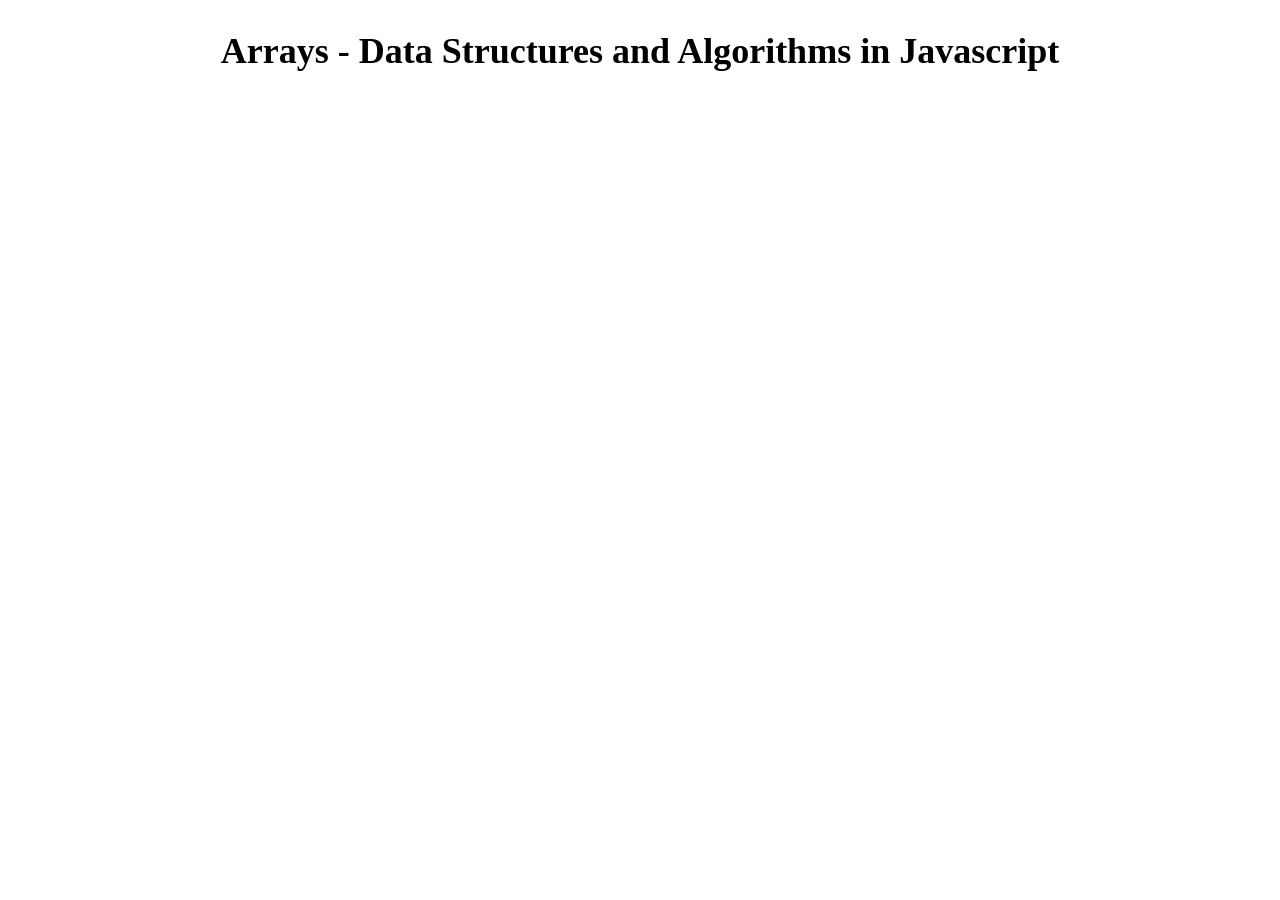
==== JavaScript-(JS)/Arrays/index.html @ ef6c7cac "Arrays - Data Structures and Algorithms in Javascript" ====
<!DOCTYPE html>
<html lang="en">
  <head>
    <meta charset="UTF-8" />
    <meta http-equiv="X-UA-Compatible" content="IE=edge" />
    <meta name="viewport" content="width=device-width, initial-scale=1.0" />
    <title>( Arrays )</title>
  </head>
  <body>
    <div style="text-align: center; font-size: 24px">
      <h2>Arrays - Data Structures and Algorithms in Javascript</h2>
    </div>
    <script src="./script.js"></script>
  </body>
</html>
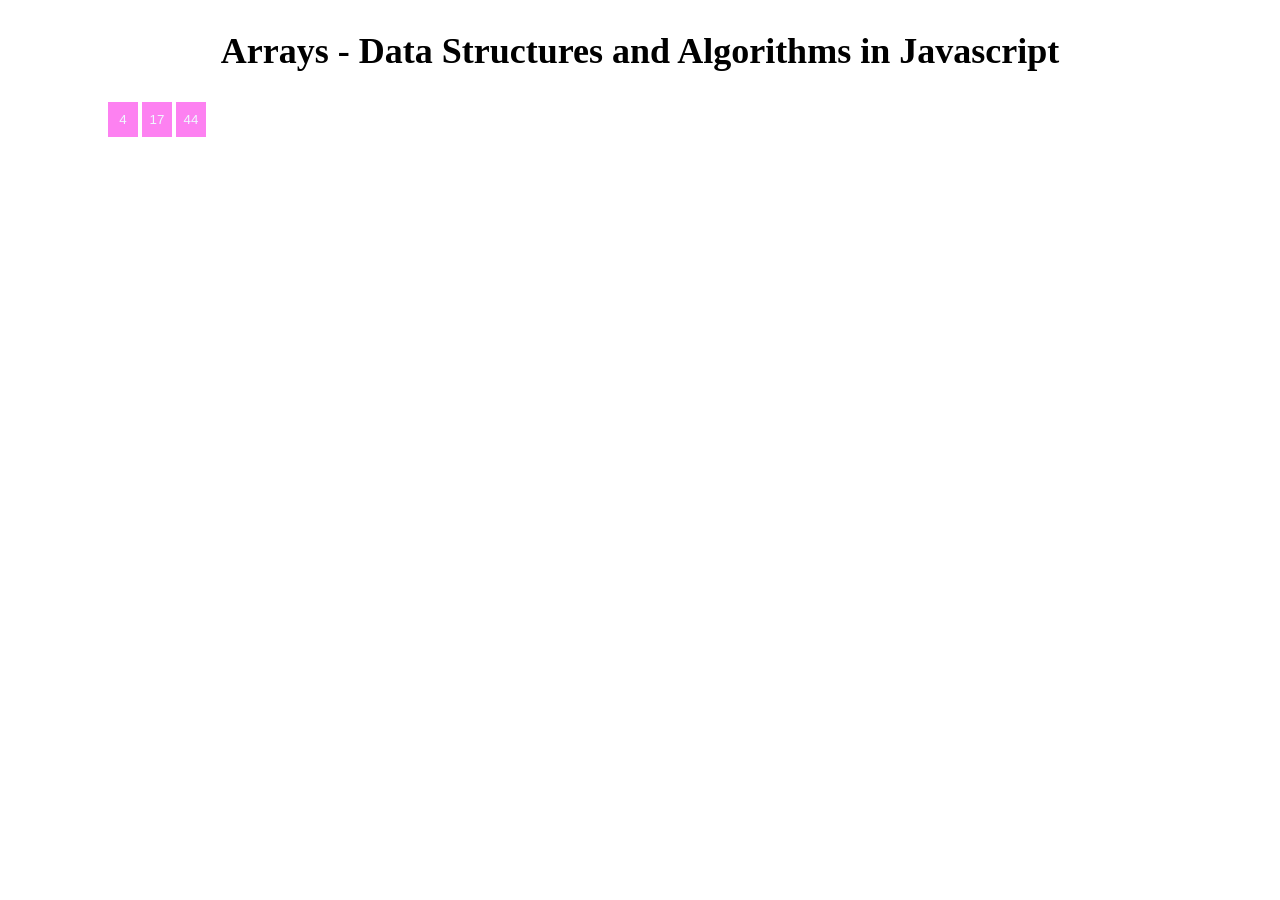
==== commit 3eb65d58: "create simple clock" ====
--- a/JavaScript-(JS)/Arrays/index.html
+++ b/JavaScript-(JS)/Arrays/index.html
@@ -5,11 +5,30 @@
     <meta http-equiv="X-UA-Compatible" content="IE=edge" />
     <meta name="viewport" content="width=device-width, initial-scale=1.0" />
     <title>( Arrays )</title>
+    <style>
+      .hour,
+      .minute,
+      .second {
+        height: 35px;
+        width: 30px;
+        margin: auto;
+        position: relative;
+        left: 100px;
+        background-color: rgb(253, 129, 241);
+        border: 1px;
+        color: aliceblue;
+      }
+    </style>
   </head>
   <body>
     <div style="text-align: center; font-size: 24px">
       <h2>Arrays - Data Structures and Algorithms in Javascript</h2>
     </div>
+    <div class="clock">
+      <button class="hour"></button>
+      <button class="minute"></button>
+      <button class="second"></button>
+    </div>
     <script src="./script.js"></script>
   </body>
 </html>
